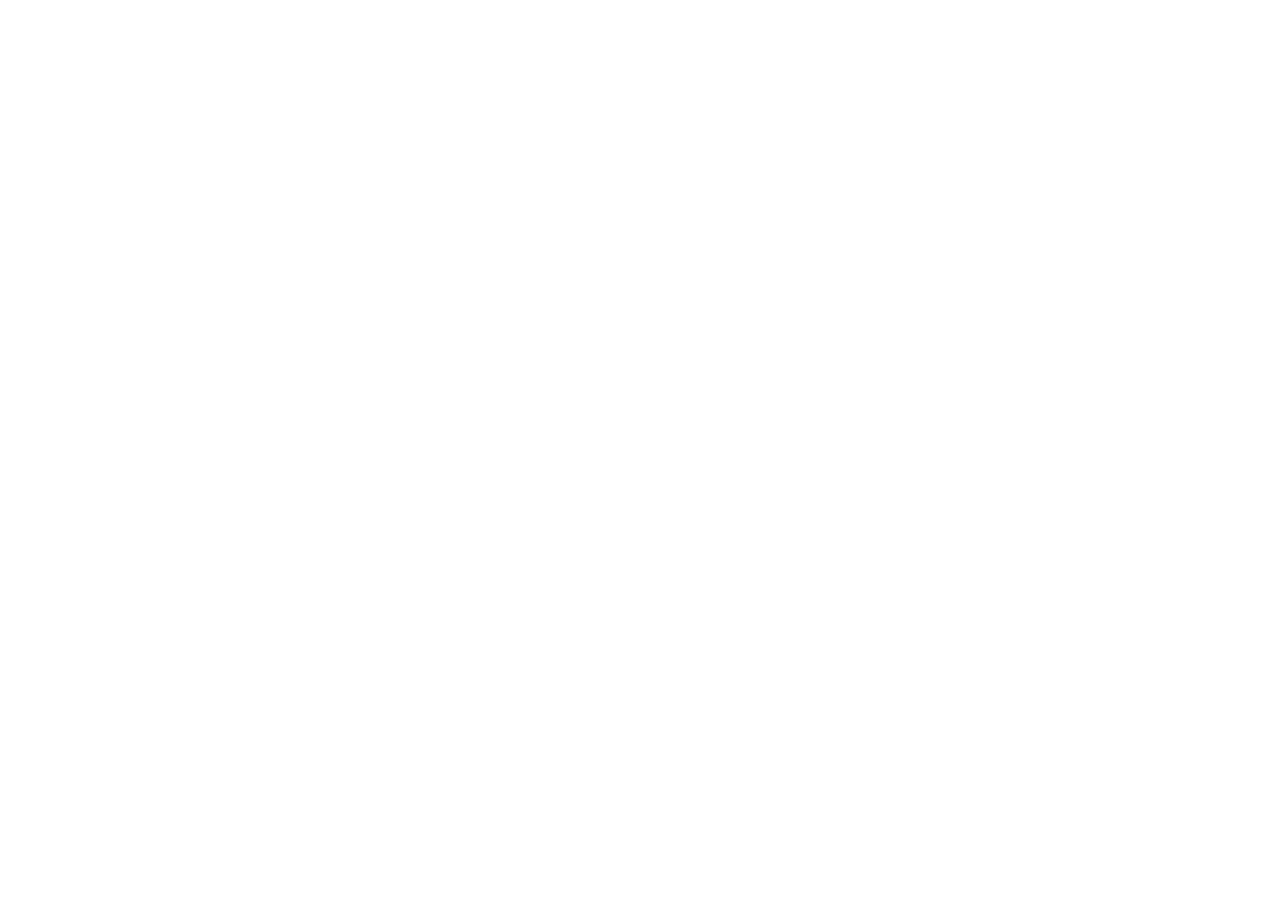
==== ParcielDevFront/Index.html @ 48bfc5bd "new" ====
<!DOCTYPE HTML>

<html lang="FR-FR">
    <head>
        <title>Ma premiere page github</title>
        <meta charset="UTF-8">
        <meta name="viewport" content= "width=device-width, initial-scale=1.0">
        <link href="https://stackpath.bootstrapcdn.com/bootstrap/4.4.1/css/bootstrap.min.css" rel="stylesheet">
        <link href="style.css" rel="stylesheet">
        <link href="css/style.css" rel="stylesheet">

        <script src="https://code.jquery.com/jquery-3.4.1.min.js"></script>
        <script src="https://stackpath.bootstrapcdn.com/bootstrap/4.4.1/js/bootstrap.min.js"></script>
    </head>
    <body>

       
        <script src="monjs.js"></script>
    </body>
</html>
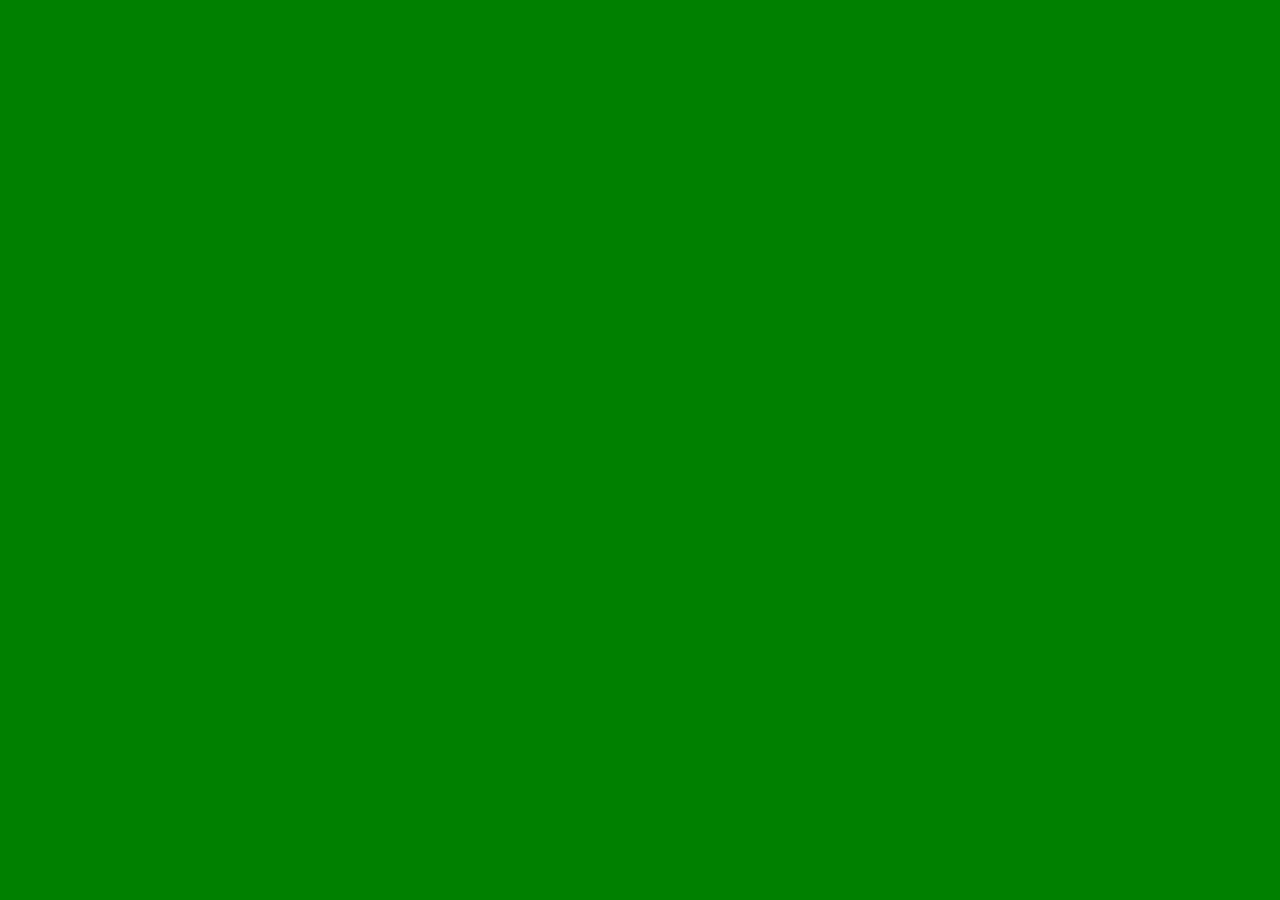
==== commit 18dafc28: "preparation parciel" ====
--- a/ParcielDevFront/Index.html
+++ b/ParcielDevFront/Index.html
@@ -6,14 +6,14 @@
         <meta charset="UTF-8">
         <meta name="viewport" content= "width=device-width, initial-scale=1.0">
         <link href="https://stackpath.bootstrapcdn.com/bootstrap/4.4.1/css/bootstrap.min.css" rel="stylesheet">
-        <link href="style.css" rel="stylesheet">
+        <link href="test.css" rel="stylesheet">
         <link href="css/style.css" rel="stylesheet">
 
         <script src="https://code.jquery.com/jquery-3.4.1.min.js"></script>
         <script src="https://stackpath.bootstrapcdn.com/bootstrap/4.4.1/js/bootstrap.min.js"></script>
     </head>
     <body>
-
+        
        
         <script src="monjs.js"></script>
     </body>
--- a/ParcielDevFront/css/style.css
+++ b/ParcielDevFront/css/style.css
@@ -0,0 +1,2 @@
+body{background:green;color:red}body a{color:red}body a:hover{color:#ff0}
+/*# sourceMappingURL=style.css.map */
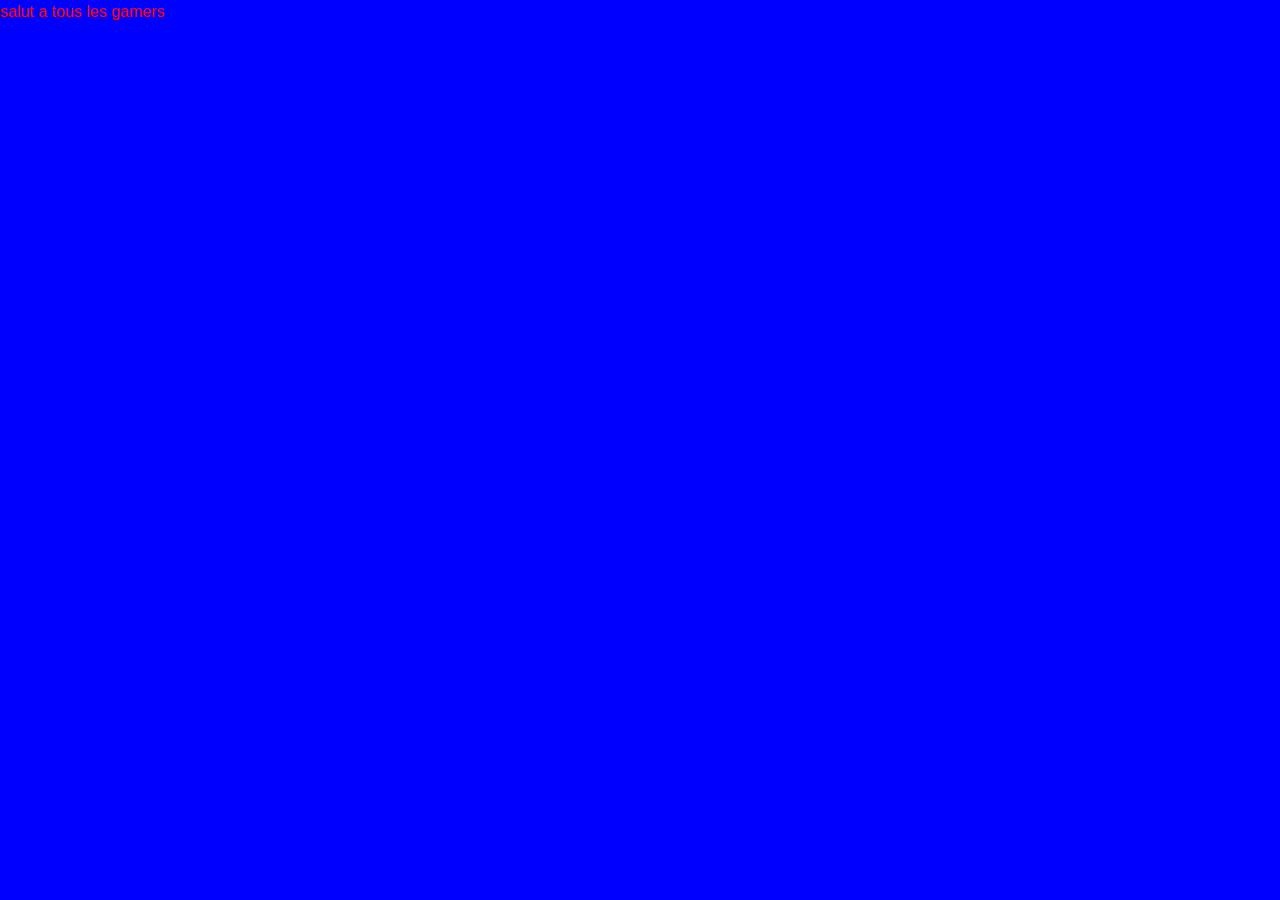
==== commit 1e86c0c3: "prepa dossiers parciel" ====
--- a/ParcielDevFront/Index.html
+++ b/ParcielDevFront/Index.html
@@ -13,8 +13,7 @@
         <script src="https://stackpath.bootstrapcdn.com/bootstrap/4.4.1/js/bootstrap.min.js"></script>
     </head>
     <body>
-        
-       
+        <p>salut a tous les gamers</p>
         <script src="monjs.js"></script>
     </body>
 </html>--- a/ParcielDevFront/css/style.css
+++ b/ParcielDevFront/css/style.css
@@ -1,2 +1,2 @@
-body{background:green;color:red}body a{color:red}body a:hover{color:#ff0}
+body{background:blue;color:red}body a{color:red}body a:hover{color:#ff0}
 /*# sourceMappingURL=style.css.map */
